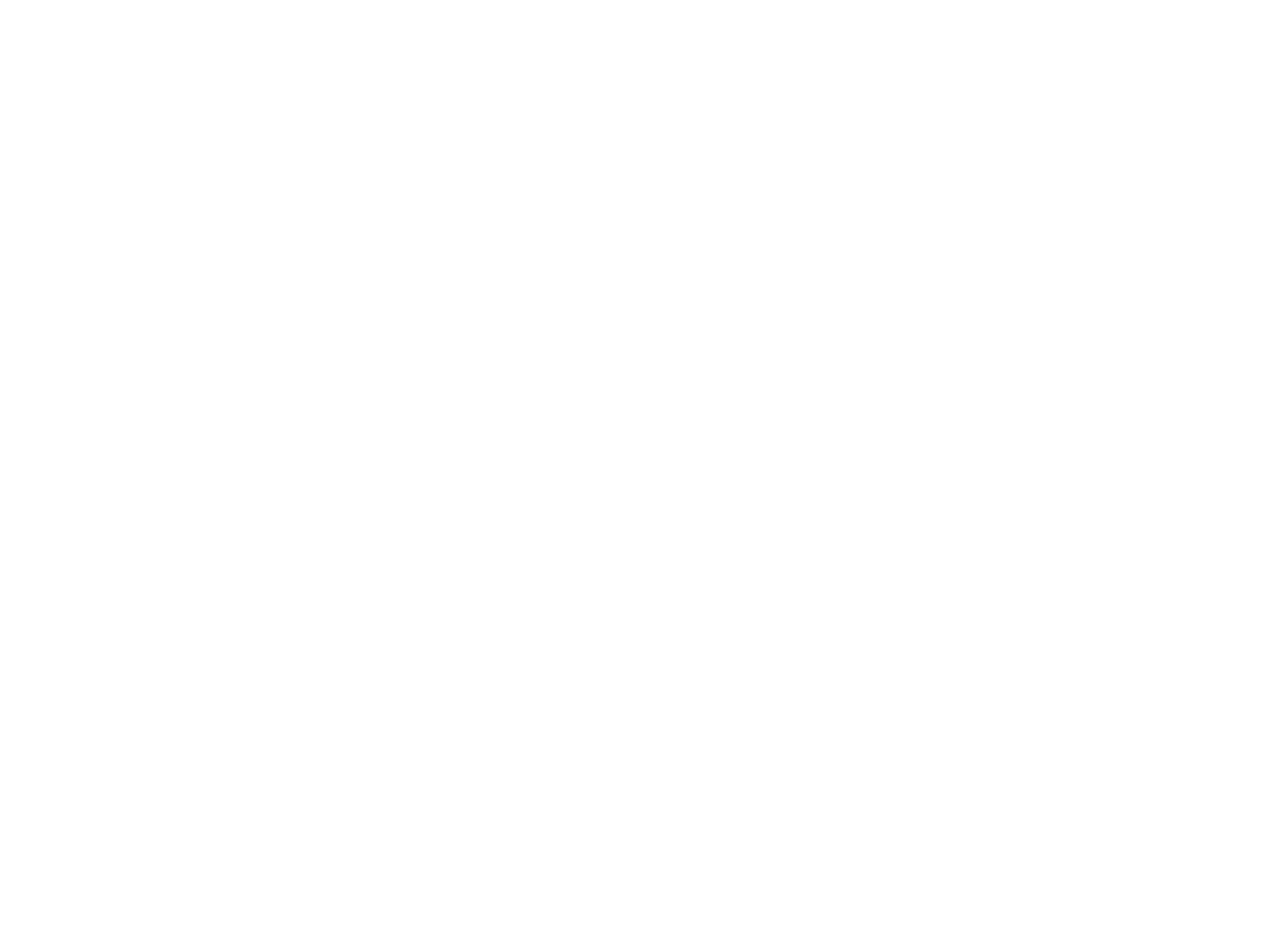
==== downloads/index.html @ b82bc2ad "Added runnable downloads." ====
<!DOCTYPE html>
<html>
<head>
  <title>Part-of-Speech Tag Generator: Greek (Development 0.0.1)</title>
  <meta http-equiv="Content-Type" content="text/html; charset=UTF-8"/>
	<link rel="stylesheet" type="text/css" href="application.css">
</head>
<body>

<script type="text/javascript" src="posTagger-opt.js"></script>
<script>
		posTagger.MainController.main();
</script>
</body>
</html>
---- downloads/application.css ----
/* POS Tagger Specific */

div.bigPosTag {
	display: block;
	padding: 1em;
	font-size: 300%;
}

a.bigPosTag {
	text-decoration: none;
	color: blue;
	padding: 10px;
}

a.bigPosTag:hover {
	text-decoration: none;
	background-color: #ddd;
}

span.smallPosTag {
	font-size: 30%;
	padding: 1em;
}

#currentPos {
	padding-left: 4px;
	color: #333;
}

#main_Container {
	padding-top: 35px;
}

#hiddenTextArea {
	position: fixed;
	top: 0;
	left: 0;
	width: 2em;
	height: 2em;
	padding: 0;
	border: none;
	outline: none;
	boxShadow:; none;
	background: transparent;
	opacity: 0;
}


/* CiteLinks */
div#object_objectContainer ul.citeLinks_linksList, ul.citeLinks_linksList {
	display: block;
	margin-top: 4px;
	margin-bottom: 4px;
}

ul.citeLinks_linksList li {
	list-style-type: none;
}

li#image_imagePreviewDiv {
	list-style: none;
	/*
	border: 1px solid silver;
	background-color: floralwhite;
	*/
}

li.citeLinks_linkItem, span.citeLinks_linkSpan {
	display: inline;
	list-style: none;
	border-right: 1px solid silver;
	padding:4px;
}

li.citeLinks_linkItem:last-child, span.citeLinks_linkSpan:last-child{
	border-right: none;
}

#image_mappedData li.citeLinks_linkItem {
	display: block;
	border: none;
	margin-bottom: 0;
}

li.citeLinks_linkItem:nth-child(1){
	/* padding-left: 0; */
}

/* Relations List Items */

ul#relations_relationsList {
	list-style-type: decimal;
}

#nrelations_verbFilterSelect {
	max-width: 90%;
}

li.relations_listItem {
	font-size: 85%;
	margin-bottom: 1.5em;
}

li.relations_listItem:nth-child(even) {
	background-color: #efefef;
	padding-top:3px;
	padding-bottom:3px;
}

ul.relation_listItemList {
	list-style: none;
}

ul.relation_listItemList li.citeLinks_linkItem {
	margin: 0;	
	border: 0;
	padding: 0;
}


/* Object Formatting */

p#object_breadcrumbs {
	padding: 0;	
	font-size: 60%;
	line-height: 1.3em;
}

span.object_breadcrumb {
	display: inline;
	list-style: none;
}

span.object_breadcrumb:after {
	content: "…";
	padding-left: 4px;
	padding-right: 4px;
}

span.object_breadcrumb:nth-last-child(-n+1):after{
	content: "";
}

div#object_objectContainer table {
	max-width: 700px;
	border: 1px dashed silver;
	margin: 1em;
	padding: 0.5em
}

div#object_objectContainer ul {
	padding: 0;
	margin: 0;
}

div#object_objectContainer ul li {
	clear: left;
}

p#object_urnInputP {
	max-width: 66%;
	margin-top: 0;
}

p#objects_objectInfo {
	display: block;
	font-size: 80%;
	color: #888;
	line-height: 1.1em;
}

div#object_objectContainer table td {
	min-width: 7em;
	vertical-align: top;
}

div#object_objectContainer table td p {
	margin-top: 0px;
}

div#object_objectContainer table th {
	background-color: rgba(0, 0, 94, 0.54);
	color: white;
}

div#object_objectContainer table tr:nth-child(even) {
	background: rgba(234, 234, 255, 0.4);
}
div#object_objectContainer table tr:nth-child(odd) {
	background: white;
}

div#object_objectContainer table th, div#object_objectContainer table td {
	word-break: normal;
	vertical-align: top;
	line-height: 1.2em;
	padding-right: 1em;
}

div#object_objectContainer table td:nth-child(3){
	word-break:break-word;
}

select#objectQuery_collectionList {
	max-width: 80%;
}

#object_browseControls {
	font-size: 80%;
	margin-left: -4px;
  transition: all 0.3s ease-in 0s;
}

div#object_objectContainer li.tables {
	font-size: 80%;
	list-style-type: none;
}

div#object_objectContainer li.list {
	list-style-type: none;
	margin-bottom: 1em;
	margin-right: 1.5em;
}

div#object_searchForm {
}

#object_searchTextbox {
}
#object_searchSubmit {
	margin: 1em -2px 0 0;
}


div#object_objectContainer li.list:before {
	margin-left: 2em;
}

#object_navButtonContainer_top, #object_navButtonContainer_bottom {
	max-width: 30%;
}


#object_navButtonContainer_bottom {
	clear: both;
}


/* Object Query Stuff */
.queryObject_qform {
}

button#queryObject_Submit {
	margin-left: -2px;
	margin-top: 15px;
}

p#queryObject_searchReport {
	font-size: 80%;
	margin: 0;
}


.queryObject_formhidden, .queryObject_fieldhidden  {
	display: none;
}

.queryObject_fieldvisible {
	display: inline;
}

.queryObject_formvisible{
	display: block;
}

/* =================================================== */
/* Image Formating */
/* =================================================== */



img.object_imgThumb, img#image_previewImg {
	margin: 10px 10px 10px 10px;
	padding: 5px 5px 5px 5px;
	max-width: 200px;
	max-height: 200px;
}

div#image_zoomContainer {
	max-width: 70%;
	width: auto;
	height: 1000px;
}

div#image_zoomContainer.fullpage {
	max-width: 100%;
}


div#image_sidebar.app_sidebarDiv{
	/* height: 600px; */
	width: 400px;
	max-width: 25%;
}

div#image_sidebar ol {
	overflow-x: scroll;
}

ul#image_showHideGroups {
	list-style-type: none;
	border: 1px dashed silver;
	padding: 5px;
}

ul#image_showHideGroups li:hover {
	background-color: #d1e7f8;
}

ul#image_showHideGroups li:active {
	background-color: #bfd3e3;
}

a.roi_hidden, li.roi_hidden { 
	display: none !important;
}

ul#image_showHideGroups li.image_showHideGroup_shown:before {
	content: "▼";	
}

ul#image_showHideGroups li.image_showHideGroup_hidden:before {
	content: "▶︎";	
}
ul#image_showHideGroups li.image_showHideGroup_hidden {
	opacity: 0.5;
}

p.image_mappedUrn {
	padding: 3px;
}

a.image_imageROI {
	outline: 2px solid yellow;
}

.image_mappedROI:active {
	background-color: rgba(256,256,256,0);
}


a.image_roiGroup_0 {   outline: 3px solid #661616; }
a.image_roiGroup_1 {   outline: 3px solid #f23568; }
a.image_roiGroup_2 {   outline: 3px solid #6d38ff; }
a.image_roiGroup_3 {   outline: 3px solid #38ffd7; }
a.image_roiGroup_4 {   outline: 3px solid #fff238; }
a.image_roiGroup_5 {   outline: 3px solid #661641; }
a.image_roiGroup_6 {   outline: 3px solid #275fb3; }
a.image_roiGroup_7 {   outline: 3px solid #24a669; }
a.image_roiGroup_8 {   outline: 3px solid #a67b24; }
a.image_roiGroup_9 {   outline: 3px solid #ff38a2; }
 a.image_roiGroup_10 { outline: 3px solid #194973; }
 a.image_roiGroup_11 { outline: 3px solid #35f268; }
 a.image_roiGroup_12 { outline: 3px solid #7f441c; }
 a.image_roiGroup_13 { outline: 3px solid #801c79; }
 a.image_roiGroup_14 { outline: 3px solid #2a8ebf; }
 a.image_roiGroup_15 { outline: 3px solid #216616; }
 a.image_roiGroup_16 { outline: 3px solid #d97330; }
 a.image_roiGroup_17 { outline: 3px solid #da32e6; }
 a.image_roiGroup_18 { outline: 3px solid #196d73; }
 a.image_roiGroup_19 { outline: 3px solid #bdff38; }
 a.image_roiGroup_20 { outline: 3px solid #bf3e2a; }
 a.image_roiGroup_21 { outline: 3px solid #3d1973; }
 a.image_roiGroup_22 { outline: 3px solid #30cdd9; }
 a.image_roiGroup_23 { outline: 3px solid #858c1f; }
 a.image_roiGroup_24 { outline: 3px solid #661616; }

 li.image_roiGroup_0:before  {color: #661616; content: "◼︎︎"; padding-right:0.5em; }
 li.image_roiGroup_1:before  {color: #f23568; content: "◼︎︎"; padding-right:0.5em; }
 li.image_roiGroup_2:before  {color: #6d38ff; content: "◼︎︎"; padding-right:0.5em; }
 li.image_roiGroup_3:before  {color: #38ffd7; content: "◼︎︎"; padding-right:0.5em; }
 li.image_roiGroup_4:before  {color: #fff238; content: "◼︎︎"; padding-right:0.5em; }
 li.image_roiGroup_5:before  {color: #661641; content: "◼︎︎"; padding-right:0.5em; }
 li.image_roiGroup_6:before  {color: #275fb3; content: "◼︎︎"; padding-right:0.5em; }
 li.image_roiGroup_7:before  {color: #24a669; content: "◼︎︎"; padding-right:0.5em; }
 li.image_roiGroup_8:before  {color: #a67b24; content: "◼︎︎"; padding-right:0.5em; }
 li.image_roiGroup_9:before  {color: #ff38a2; content: "◼︎︎"; padding-right:0.5em; }
 li.image_roiGroup_10:before {color: #194973; content: "◼︎︎"; padding-right:0.5em; }
 li.image_roiGroup_11:before {color: #35f268; content: "◼︎︎"; padding-right:0.5em; }
 li.image_roiGroup_12:before {color: #7f441c; content: "◼︎︎"; padding-right:0.5em; }
 li.image_roiGroup_13:before {color: #801c79; content: "◼︎︎"; padding-right:0.5em; }
 li.image_roiGroup_14:before {color: #2a8ebf; content: "◼︎︎"; padding-right:0.5em; }
 li.image_roiGroup_15:before {color: #216616; content: "◼︎︎"; padding-right:0.5em; }
 li.image_roiGroup_16:before {color: #d97330; content: "◼︎︎"; padding-right:0.5em; }
 li.image_roiGroup_17:before {color: #da32e6; content: "◼︎︎"; padding-right:0.5em; }
 li.image_roiGroup_18:before {color: #196d73; content: "◼︎︎"; padding-right:0.5em; }
 li.image_roiGroup_19:before {color: #bdff38; content: "◼︎︎"; padding-right:0.5em; }
 li.image_roiGroup_20:before {color: #bf3e2a; content: "◼︎︎"; padding-right:0.5em; }
 li.image_roiGroup_21:before {color: #3d1973; content: "◼︎︎"; padding-right:0.5em; }
 li.image_roiGroup_22:before {color: #30cdd9; content: "◼︎︎"; padding-right:0.5em; }
 li.image_roiGroup_23:before {color: #858c1f; content: "◼︎︎"; padding-right:0.5em; }
 li.image_roiGroup_24:before {color: #661616; content: "◼︎︎"; padding-right:0.5em; }

 li.image_roiGroupHider_0:before  {color: #661616; content: "◼︎︎"; padding-right:0.5em; }
 li.image_roiGroupHider_1:before  {color: #f23568; content: "◼︎︎"; padding-right:0.5em; }
 li.image_roiGroupHider_2:before  {color: #6d38ff; content: "◼︎︎"; padding-right:0.5em; }
 li.image_roiGroupHider_3:before  {color: #38ffd7; content: "◼︎︎"; padding-right:0.5em; }
 li.image_roiGroupHider_4:before  {color: #fff238; content: "◼︎︎"; padding-right:0.5em; }
 li.image_roiGroupHider_5:before  {color: #661641; content: "◼︎︎"; padding-right:0.5em; }
 li.image_roiGroupHider_6:before  {color: #275fb3; content: "◼︎︎"; padding-right:0.5em; }
 li.image_roiGroupHider_7:before  {color: #24a669; content: "◼︎︎"; padding-right:0.5em; }
 li.image_roiGroupHider_8:before  {color: #a67b24; content: "◼︎︎"; padding-right:0.5em; }
 li.image_roiGroupHider_9:before  {color: #ff38a2; content: "◼︎︎"; padding-right:0.5em; }
 li.image_roiGroupHider_10:before {color: #194973; content: "◼︎︎"; padding-right:0.5em; }
 li.image_roiGroupHider_11:before {color: #35f268; content: "◼︎︎"; padding-right:0.5em; }
 li.image_roiGroupHider_12:before {color: #7f441c; content: "◼︎︎"; padding-right:0.5em; }
 li.image_roiGroupHider_13:before {color: #801c79; content: "◼︎︎"; padding-right:0.5em; }
 li.image_roiGroupHider_14:before {color: #2a8ebf; content: "◼︎︎"; padding-right:0.5em; }
 li.image_roiGroupHider_15:before {color: #216616; content: "◼︎︎"; padding-right:0.5em; }
 li.image_roiGroupHider_16:before {color: #d97330; content: "◼︎︎"; padding-right:0.5em; }
 li.image_roiGroupHider_17:before {color: #da32e6; content: "◼︎︎"; padding-right:0.5em; }
 li.image_roiGroupHider_18:before {color: #196d73; content: "◼︎︎"; padding-right:0.5em; }
 li.image_roiGroupHider_19:before {color: #bdff38; content: "◼︎︎"; padding-right:0.5em; }
 li.image_roiGroupHider_20:before {color: #bf3e2a; content: "◼︎︎"; padding-right:0.5em; }
 li.image_roiGroupHider_21:before {color: #3d1973; content: "◼︎︎"; padding-right:0.5em; }
 li.image_roiGroupHider_22:before {color: #30cdd9; content: "◼︎︎"; padding-right:0.5em; }
 li.image_roiGroupHider_23:before {color: #858c1f; content: "◼︎︎"; padding-right:0.5em; }
 li.image_roiGroupHider_24:before {color: #661616; content: "◼︎︎"; padding-right:0.5em; }

a.image_roi_selected {
	outline: 3px solid rgb(230,230,0);
	border: 1px solid black;
	/*
	background-color: rgba(249,255,0,.2);
	*/
}


.image_roi_hovered {
	background-color: rgba(230,230,0,0.2);
}

li.image_roi_selected, span.image_roi_selected{
		background-color: rgba(249,255,0,.5);
}


/* Appwide Stuff */


.onoffswitch {
    position: relative; width: 90px;
    -webkit-user-select:none; -moz-user-select:none; -ms-user-select: none;
		display: inline-block;
		top: 6px;
}

.onoffswitch-checkbox {
    display: none;
}
.onoffswitch-label {
    display: block; overflow: hidden; cursor: pointer;
    border: 2px solid #e5e5e5; border-radius: 20px;
		padding: 0;
}

.onoffswitch-inner {
    display: block; width: 200%; margin-left: -100%;
    transition: margin 0.3s ease-in 0s;
}

.onoffswitch-inner:before, .onoffswitch-inner:after {
    display: block; float: left; width: 50%; height: 16px; padding: 0; line-height: 16px;
    font-size: 10px; color: white;
    box-sizing: border-box;
}

.object_onoffswitch-inner:before {
    content: "Show Objects";
    padding-left: 6px;
    background-color: #34A7C1; color: #FFFFFF;
}
.object_onoffswitch-inner:after {
    content: "List Objects";
    padding-right: 10px;
    background-color: #EEEEEE; color: #3f3f3f;
    text-align: right;
}

div#imageSourceSwitchContainer {
	display: inline-block;
}

.image_onoffswitch-inner:before {
    content: "Local";
    padding-left: 24px;
    background-color: #34A7C1; color: #FFFFFF;
}
.image_onoffswitch-inner:after {
    content: "Remote";
    padding-right: 22px;
    background-color: #EEEEEE; color: #3f3f3f;
    text-align: right;
}


.onoffswitch-switch {
    display: block; width: 6px; margin: 5px;
    background: #FFFFFF;
    position: absolute; top: 0; bottom: 0;
    right: 70px;
    border: 2px solid #fff; border-radius: 20px;
    transition: all 0.3s ease-in 0s;
}

.onoffswitch-checkbox:checked + .onoffswitch-label .onoffswitch-inner {
    margin-left: 0;
}
.onoffswitch-checkbox:checked + .onoffswitch-label .onoffswitch-switch {
    right: 0px;
}

a {
	text-decoration: none;
}

a:hover {
	text-decoration: underline;
}

.app_clickable, a {
	color: #7273af;
	text-decoration: none;
}

.app_clickable:active, a:active {
	color: #af6460;
	text-decoration: none;
}

.app_clickable:hover, a:hover {
		text-decoration: underline;
}

.app_urn {
}

#app_help_link{
	font-size: 80%;
	color: #777;
	font-weight: normal;
}


#mainMessage {
	min-height: 2.5em;
}

.app_message {
	max-width: 500px;
	font-size: 65%;
	font-weight: normal;
	min-height: 1em;
	float: right;
	-webkit-transition: all 0.5s ease-out 1s;
	-moz-transition: all 0.5s ease-out 1s;
	-ms-transition: all 0.5s ease-out 1s;
	-o-transition: all 0.5s ease-out 1s;
	transition: all 0.5s ease-out 1s;
}


.app_message p {
	padding: 5px;
	line-height: 1.2em;
	margin: 0;
}

.app_message.default, #mainMessage.default {
	border: 1px solid rgba(50, 161, 52, 0.5);
	background-color: rgba(50, 161, 52, 0.2);
}
.app_message.wait, #mainMessage.wait {
	border: 1px solid rgba(247, 231, 131, 0.5);
	background-color: rgba(247, 231, 131, 0.2);
}

.app_message.warn, #mainMessage.warn {
	border: 1px solid rgba(161, 50, 52, 0.5);
	background-color: rgba(161, 50, 52, 0.2);
}

#app_header_versionInfo {
		font-size: 80%;
		color: #777;
		font-weight: normal;
}

#app_header_cexInfo{
	font-size: 50%;
	line-height: 1.1em;
	margin-bottom: 0.5em;
	display: block;
	color: #777;
	font-weight: normal;
	margin-left: 2px;
}

.app_hidden {
	display: none;
	visibility: hidden;
	-webkit-opacity: 0;
	-moz-opacity: 0;
	opacity: 0;
	-webkit-transition: all 0.5s ease-out 1s;
	-moz-transition: all 0.5s ease-out 1s;
	-ms-transition: all 0.5s ease-out 1s;
	-o-transition: all 0.5s ease-out 1s;
	transition: all 0.5s ease-out 1s;
}

.app_visible {
	visibility: visible;
	-webkit-opacity: 1;
	-moz-opacity: 1;
	opacity: 1;
	-webkit-transition: all 0.5s ease-out 1s;
	-moz-transition: all 0.5s ease-out 1s;
	-ms-transition: all 0.5s ease-out 1s;
	-o-transition: all 0.5s ease-out 1s;
	transition: all 0.5s ease-out 1s;
}

div.app_sidebarDiv{
		font-size: 80%;
		float: right;
		max-width: 33%;
		background-color: #fff;
		padding: 15px;
		padding-top: 3px;
		padding-left: 35px;
		min-height: 200px;
}

div.app_sidebarDiv h2 {
	padding-top: 5px;
}

#app_filePickerSpan {
		font-weight: normal;
		font-size: 65%;
		float: right;
}

#app_filePicker {
	width: 175px;
	margin-right: 1em;
}

/* appwide forms */
div.app_sidebarDiv label {
		padding-right: 5px;
		padding-left: 0;
}

div.app_sidebarDiv h2 {
		margin-bottom: 10px;
		margin-top: 10px;
}

/* Containers */

#o2_Container {
	padding-top: 3px;
	min-height: 220px;
}

/* NGram &c. stuff */

select#ngram_nGramScopeOption {
	width: 100%;
}

#ngram_container, #ngram_urns_container {
	max-width: 66%;
}

.o2_versionDescription {
	display: block;
	font-size: 80%;
	color: #888;
	line-height: 1.1em;
	padding-bottom: 15px;
	padding-top: 15px;
}

p.o2_textPassage {
	margin: 0.5em;
	padding: 0;
}

div.o2_citationBlock {
	display: block;
	margin: 0.5em;
	padding: 0;
}

div.o2_citationBlock .o2_textPassage {
	display: inline-block;
	margin-right: 0em;
}

div.o2_citationBlock p.long {
	display: block !important;
}



div.o2_versionContainer {
	width: 40em;
	float: left;
	margin-right: 2em;
}

.o2_passage {
	margin: 0;
	padding: 0;
}

.o2_passageInDse, .o2_commentary {
	background-color: rgba(153, 223, 255, 0.25);
	margin-left: 0em;
	vertical-align: baseline;
	position: relative;
	top: -0.5em;
}

.o2_passageInDse + .o2_passageInDse, .o2_commentary + .o2_commentary {
	margin-left: 0.3em;
}

.o2_passageInDse:hover, .o2_commentary:hover {
	text-decoration:underline;
	background-color: rgba(255, 255, 0, 0.99);
}

.o2_passageInDse:active, .o2_commentary:active {
	color: #af6460;
	text-decoration: none;
	background-color: white;
}



#ngram_query, #ngram_urn_query {
	font-size: 80%;
	line-height: 1.2em;
	border: 1px dashed silver;
	padding: 6px;
	max-width: 80%;
}

.ngram_ngram {
		margin-right: 1em;
}

div#ngram_urns ol.cols, div#search_urns ol.cols {
	font-size: 80%;
	list-style-type: decimal;
	-moz-column-count: 2;
	-moz-column-gap: 50px;
	-webkit-column-count: 2;
	-webkit-column-gap: 50px;
	column-count: 2;
	column-gap: 70px;
}


/* OHCO2 Stuff */
#o2_validUrnFlag {
	font-size: 80%;
}

#o2_validUrnFlag.invalidUrn:before {
		content: " (invalid URN)";
		color: red;
}

#o2_validUrnFlag.validUrn:before {
		content: " (valid URN)";
		color: green;
}

#o2_citedWorksContainer ul, #ngram_citedWorksContainer ul, #image_imageCollectionsContainer ul, #image_mappedData ul, #object_objectCollectionsContainer ul, #o2_mappedDseContainer ul, #o2_mappedCommentContainer ul {
	list-style-type: decimal;
	padding-left: 0;
}


#o2_citedWorksContainer ul li, #o2_mappedCommentContainer ul li.citeLinks_linkItem, #ngram_citedWorksContainer ul li, #image_imageCollectionsContainer ul li, #image_mappedData ul li, #object_objectCollectionsContainer ul li, #o2_mappedDseContainer ul li.citeLinks_linkItem {
	line-height: 1.2em;
	/* max-height: 2.4em; */
	/* white-space: nowrap; */
	/* overflow: hidden; */
	width: auto;
	list-style-position:inside;
	text-overflow: ellipsis;
	margin-bottom: 0.5em;
	padding-left: 0;
	border: none;
	display: block;
}

#o2_citedWorksContainer ul li:hover, #o2_mappedDseContainer ul li.citeLinks_linkItem:hover {
	line-height: 1.2em;
	white-space: normal;
	max-height: 800px;
	overflow: auto;
}

.app_reportingCurrentUrn {
	height: 1em;
	font-size: 80%;
	color: #777;
	padding-top: 0;
	margin-top: 0;
}

#o2_passageContainer {
	padding-bottom: 5px;
	min-height: 100px;
	max-width: 66%;
}

.rtl {
	direction: rtl;
}

.ltr {
	direction: ltr;
}

div.o2_warnNoText {
	border: 1px dashed rgb(179, 0, 0);
	color: rgb(179, 0, 0);
	font-size: 100%;
	fint-weigth: bold;
	padding: 1em 1em 1em 1em;
}

div.o2_textColumn {
	margin-right: 1em;
}

div.o2_2_cols{
	float:left;
	min-width: 20%;
	width: 30%;
}

div.o2_1_cols{

}

div#ngram_citedWorksMenu.dropdown {
	margin-top: 1em;
}

div#o2_citedWorksMenu.dropdown, div#ngram_citedWorksMenu.dropdown, div#ngram_previousSearchMenu.dropdown {
	width: 100%;
	min-width: 17em;
}

span#o2_citedWorksMenuTitle, span#ngram_citedWorksMenuTitle {
	font-size: 100%;
	font-weight: bold;
}

div#o2_urnHistoryMenu.dropdown {
	font-size: 85%;
	max-width: 20em;
	margin-top: 0.5em;
}

div#o2_urnHistoryButton {
	font-size: 65%;
	color: #333;
	float: right;
}

p#o2_urnInputP {
	margin: 0;	
}

div#o2_navButtonContainer_bottom{
	margin-top: 1.5em;
	clear: both;
	font-size: 85%;
	color: #333;
}

div#o2_navButtonContainer_top{
	padding-bottom: 15px;
	margin-top: 5px;
	font-size: 85%;
	color: #333;
	float:right;
}



.o2_passageUrn:hover:before{
	/* content: "⚭"; */
	width: 2em;
	position:absolute;
	left: -1em;
	font-size: 150%;
	color: #7273af;
}

.o2_passageUrn {
	color: rgb(207, 205, 209);	
	font-size: 80%;
	padding-bottom: 3px;
	margin-right: -0.1em;
	margin-left: 0.25em;
	vertical-align: baseline;
  position: relative;
  top: -0.4em;
}

/* Drop Down Menu Stuff */

.dropdown {
	position: relative;
	margin-left: -1px;
    display: inline-block;
    border-top: 1px solid #eee;
    border-left: 1px solid #ddd;
    border-right: 1px solid #bbb;
    border-bottom: 1px solid #aaa;
    width: 50%;
    padding-left: 13px;
    padding-right: 12px;
}

.dropdown.empty {
		border: 1px solid #eee;
		color: #ccc;
}

.dropdown.empty:before, .dropdown.empty:hover:before {
	content: "▲";
	color: #eee;
}

.dropdown.empty:hover {
	background-color: #d1e7f8;
}

.dropdown:hover {
	background-color: #d1e7f8;
	border-bottom: 1px solid #f8f8f8;
}

.dropdown:before {
	content: "▲";
	color: rgb(96, 160, 236);
}

.dropdown:hover:before {
	content: "▼";
	color: rgb(96, 160, 236);
}

.dropdown-content {
    display: none;
	font-size: 100%;
    position: absolute;
		left: -1px;
    background-color: #f8f8f8;
		border-top: 1px solid #f8f8f8;
    border-left: 1px solid #ddd;
    border-right: 1px solid #bbb;
    border-bottom: 1px solid #aaa;
    min-width: 220px;
    /* box-shadow: 0px 8px 16px 0px rgba(0,0,0,0.3); */
    width: 300px;
		/*
    padding-left: 12px;
    padding-right: 12px;
		*/
    z-index: 1;
}

.dropdown-content p {
	padding: 3px 15px ;
	line-height: 1.2em;
}

.dropdown-content p:hover {
	background-color: #ededed;
}

.dropdown-content p:active {
	background-color: rgba(50, 161, 52, 0.2);
}

.dropdown.empty:hover .dropdown-content {
		display: none;
}

.dropdown:hover .dropdown-content {
    display: block;
}


/* Relations */

div#relations_relationsContainer {
	max-width: 800px;
	overflow-y: scroll;
	max-height: 800px;
	border: 1px dashed silver;
}

/* Forms Stuff */

label {
	padding-right: 2px;
	padding-left: 4px;
	color: #333;
}

input[type=submit]:active {
		color: navy;
}

input[type=submit]:hover {
		color: green;
}


/* Inherited Stuff */

html,
body {
	height: 100%;
	padding: 15px;
}

#main-wrapper {
	box-sizing: border-box;
	display: flex;
	flex-direction: column;
	padding: 0 0 100px;
	position: relative;

	 min-height: 100%;
    height: auto !important;
    height: 100%;
    margin: 0 auto -200px;
}

article {
	flex: 1;
}

header, footer {
	line-height: 1.2em;
	color: #777;
}

footer, .push {
    height: 200px; /* .push must be the same height as .footer */
}

header {
	font-size: 120%;
	padding-bottom: 5px;
	font-weight: bold;
}

footer {
	font-size: 80%;
	bottom: 0;
	left: 0;
	position: absolute;
	width: 100%;
}

h1 {
	font-size: 120%;
}

h2 {
	font-size: 100%;
	font-weight: bold;
	margin-top: 3px;
	margin-bottom: 3px;
}


body {
	font: 16px 'Helvetica Neue', Helvetica, Arial, sans-serif;
	font-weight: 400;
	line-height: 1.4em;
	color: #4d4d4d;
	/* width: 550px; */
	margin: 0 auto;
	-webkit-font-smoothing: antialiased;
	-moz-font-smoothing: antialiased;
	-ms-font-smoothing: antialiased;
	-o-font-smoothing: antialiased;
	font-smoothing: antialiased;
}


hr {
	margin: 20px 0;
	border: 0;
	border-top: 1px dashed #C5C5C5;
	border-bottom: 1px dashed #F7F7F7;
}

div {
	margin: 0;
	padding: 0;
}

p {
}

input{
	/* Optical justification FTW */
	margin-left: -1px;
}


/* OpenSeadragon Guides CSS */
.osd-guide {
  z-index: 0;
  cursor: pointer;
  pointer-events: none;
}

.osd-guide-line {
  position: absolute;
  left: 0;
  right: 0;
  top: 0;
  bottom: 0;
  transform-origin: center;
  pointer-events: auto;
}

.osd-guide-horizontal {
  position: absolute;
  left: 50% !important;
  height: 2px !important;
  width: 150% !important;
  cursor: row-resize;
  transform: translateX(-50%);
}

.osd-guide-horizontal .osd-guide-line {
  border-top: 3px solid #fff600;
}

.osd-guide-vertical {
  position: absolute;
  top: 50% !important;
  height: 150% !important;
  width: 2px !important;
  cursor: col-resize;
  transform: translateY(-50%);
}

.osd-guide-vertical .osd-guide-line {
  border-left: 3px solid #D262F1;
}



/* Experimenting with pure-CSS tabs */

.app_tabs {
  position: relative;
  min-height: 400px; /* This part sucks */
  clear: both;
  margin: 25px 0;
}

.app_tab {
  float: left;
}

.app_tab label.tab_label {
	font-weight: bold;
	height: 1.2em;
  background: #f7f7f7;
	color: #d7d7d7;
  padding: 9px;
	padding-top: 8px;
  border: 1px solid #ccc;
  border-bottom: 2px solid #f4f4f4;
  margin-left: -1px;
  position: relative;
  left: 1px;
	-moz-border-radius: 0px;
	-webkit-border-radius: 5px 5px 0px 0px;
	border-radius: 5px 5px 0px 0px;
}

.app_tab [type=radio] {
  display: none;
}

.content {
  position: absolute;
  top: 28px;
  left: 0;
  background: white;
  right: 0;
  /* bottom: 0; */
  padding-left: 20px;
  padding-right: 20px;
	padding-top: 3px;
	padding-bottom: 15px;
  border: 1px solid #ccc;
  display: none;
}

[type=radio]:checked ~ label {
  background: white;
	color: black;
  border-bottom: 3px solid white;
  z-index: 2;
}

[type=radio]:checked ~ label ~ .content {
  z-index: 1;
	display: block;
}

/*
button {
	margin: 0;
	padding: 0;
	border: 0;
	background: none;
	font-size: 100%;
	vertical-align: baseline;
	font-family: inherit;
	color: inherit;
	-webkit-appearance: none;
	-ms-appearance: none;
	-o-appearance: none;
	appearance: none;
}
*/

/*
#utilityFields {
		font-size: 80%;
		float: right;
		width: 500px;
		background-color: #fff;
		padding: 15px;
		min-height: 200px;
}
.ngramString {
		margin-right: 1em;
		color: #7273af;
}

.ngramString:hover {
		text-decoration: underline;
}


#citedWorks ul {
	list-style-type: decimal;
}

#currentPassage, #nGramSpace, #nGramUrnResults {
	max-width: 650px;
	padding: 25px;
}

#currentPassage {
	padding-bottom: 0px;
}

#nGramSpace, #nGramUrnResults {
	padding-top: 0px;
	padding-bottom: 0px;
	max-width: 100%;
}

#nGramUrnsDiv ol {
	list-style-type: decimal;
	-moz-column-count: 2;
-moz-column-gap: 60px;
-webkit-column-count: 2;
-webkit-column-gap: 60px;
column-count: 2;
column-gap: 30px;

.ngramurn {
	float: left;
	margin-right: 1em;
	min-width: 25em;
}

#nGramUrnResults {
	padding-top: 0px;
}
*/

/* OpenSeadragon Styles */


/* OpenSeadragon Guides CSS */
.osd-guide {
  z-index: 0;
  cursor: pointer;
  pointer-events: none;
}

.osd-guide-line {
  position: absolute;
  left: 0;
  right: 0;
  top: 0;
  bottom: 0;
  transform-origin: center;
  pointer-events: auto;
}

.osd-guide-horizontal {
  position: absolute;
  left: 50% !important;
  height: 2px !important;
  width: 150% !important;
  cursor: row-resize;
  transform: translateX(-50%);
}

.osd-guide-horizontal .osd-guide-line {
  border-top: 3px solid #D262F1;
}

.osd-guide-vertical {
  position: absolute;
  top: 50% !important;
  height: 150% !important;
  width: 2px !important;
  cursor: col-resize;
  transform: translateY(-50%);
}

.osd-guide-vertical .osd-guide-line {
  border-left: 3px solid #D262F1;
}



/* Text Formatting */

div.p {
	display: block;
	padding-bottom: 0.5em;
}

unclear {
	border-bottom: 2px dotted black;
}

add {
	color: red;
	vertical-align: super;
}

choice {
	color: #09f;
}
choice:before {
	content: "( ";
}

choice:after {
	content: " )";
}

corr {
	color: green;
}

choice corr:before{
	content: "→";
}


del {
	text-decoration: line-through;
	color: red;
}
expan {
	color: green;
}

expan:before {
	content: "(";
}

expan:after {
	content: ")";
}

gap:before {
	content: " […] ";
}

q:before {
	content: "“";
}

q:after {
	content: "”";
}

quote:before {
	content: "“";
}

ref {
	font-size: 80%;
	color: #888;	
}

ref:before { content: "[ "; }
ref:after { content: " ]"; }

quote:after {
	content: "”";
}

w {
	border: 1px solid #BBF;
	padding: 3px;
}

sic {
	color: navy;
}

sic:after{
	content: " [sic]";
}

supplied:before {
	content: "[";
}

supplied:after {
	content: "]";
}

speaker {
	font-weight: bold;
}

speaker:after {
	content: " — ";
}
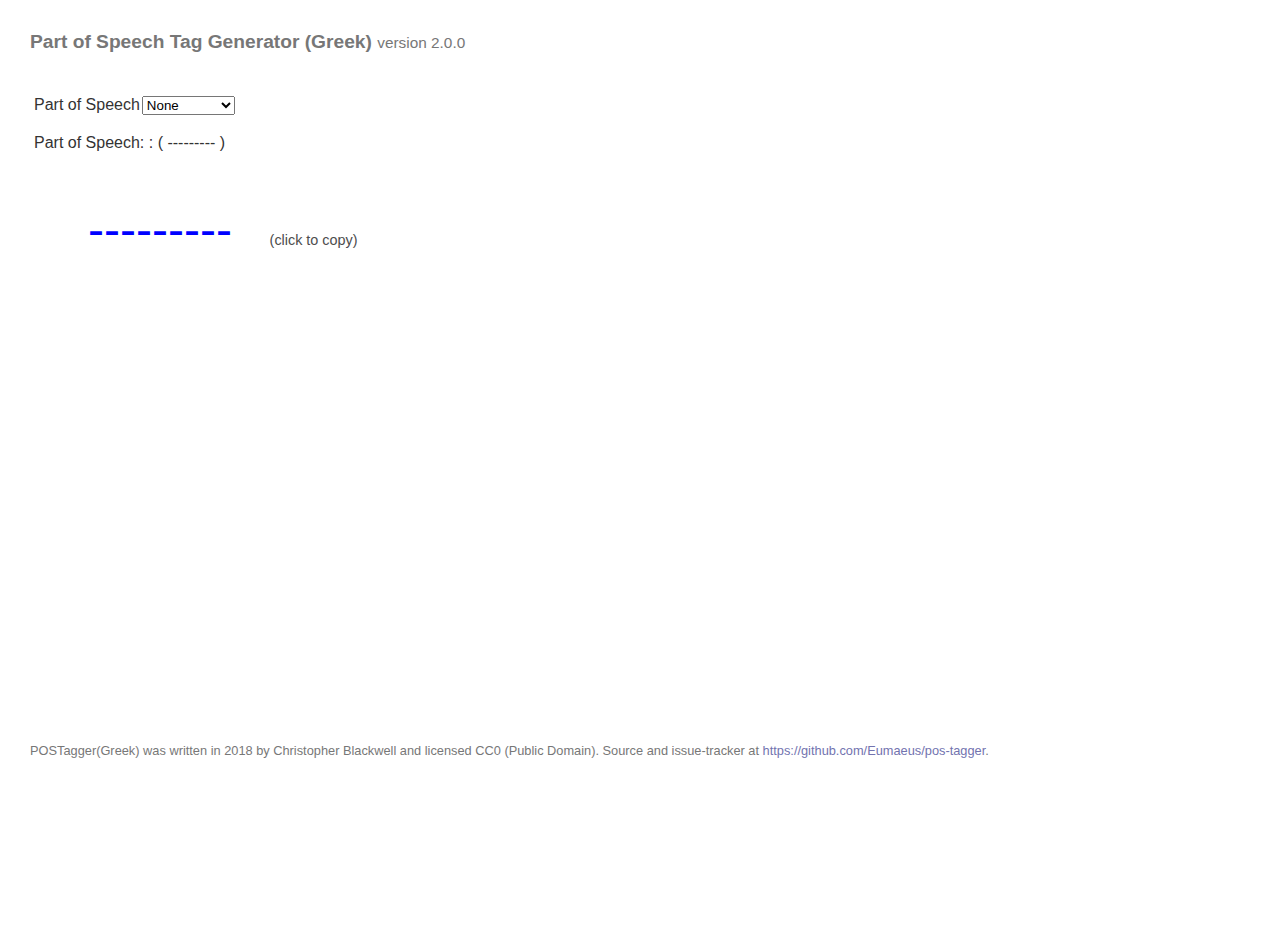
==== commit 0bebe373: "v.2.0.0" ====
--- a/downloads/index.html
+++ b/downloads/index.html
@@ -1,13 +1,13 @@
 <!DOCTYPE html>
 <html>
 <head>
-  <title>Part-of-Speech Tag Generator: Greek (Development 0.0.1)</title>
+  <title>Part-of-Speech Tag Generator: Greek (2.0.0)</title>
   <meta http-equiv="Content-Type" content="text/html; charset=UTF-8"/>
 	<link rel="stylesheet" type="text/css" href="application.css">
 </head>
 <body>
 
-<script type="text/javascript" src="posTagger-opt.js"></script>
+<script type="text/javascript" src="postagger-opt.js"></script>
 <script>
 		posTagger.MainController.main();
 </script>
